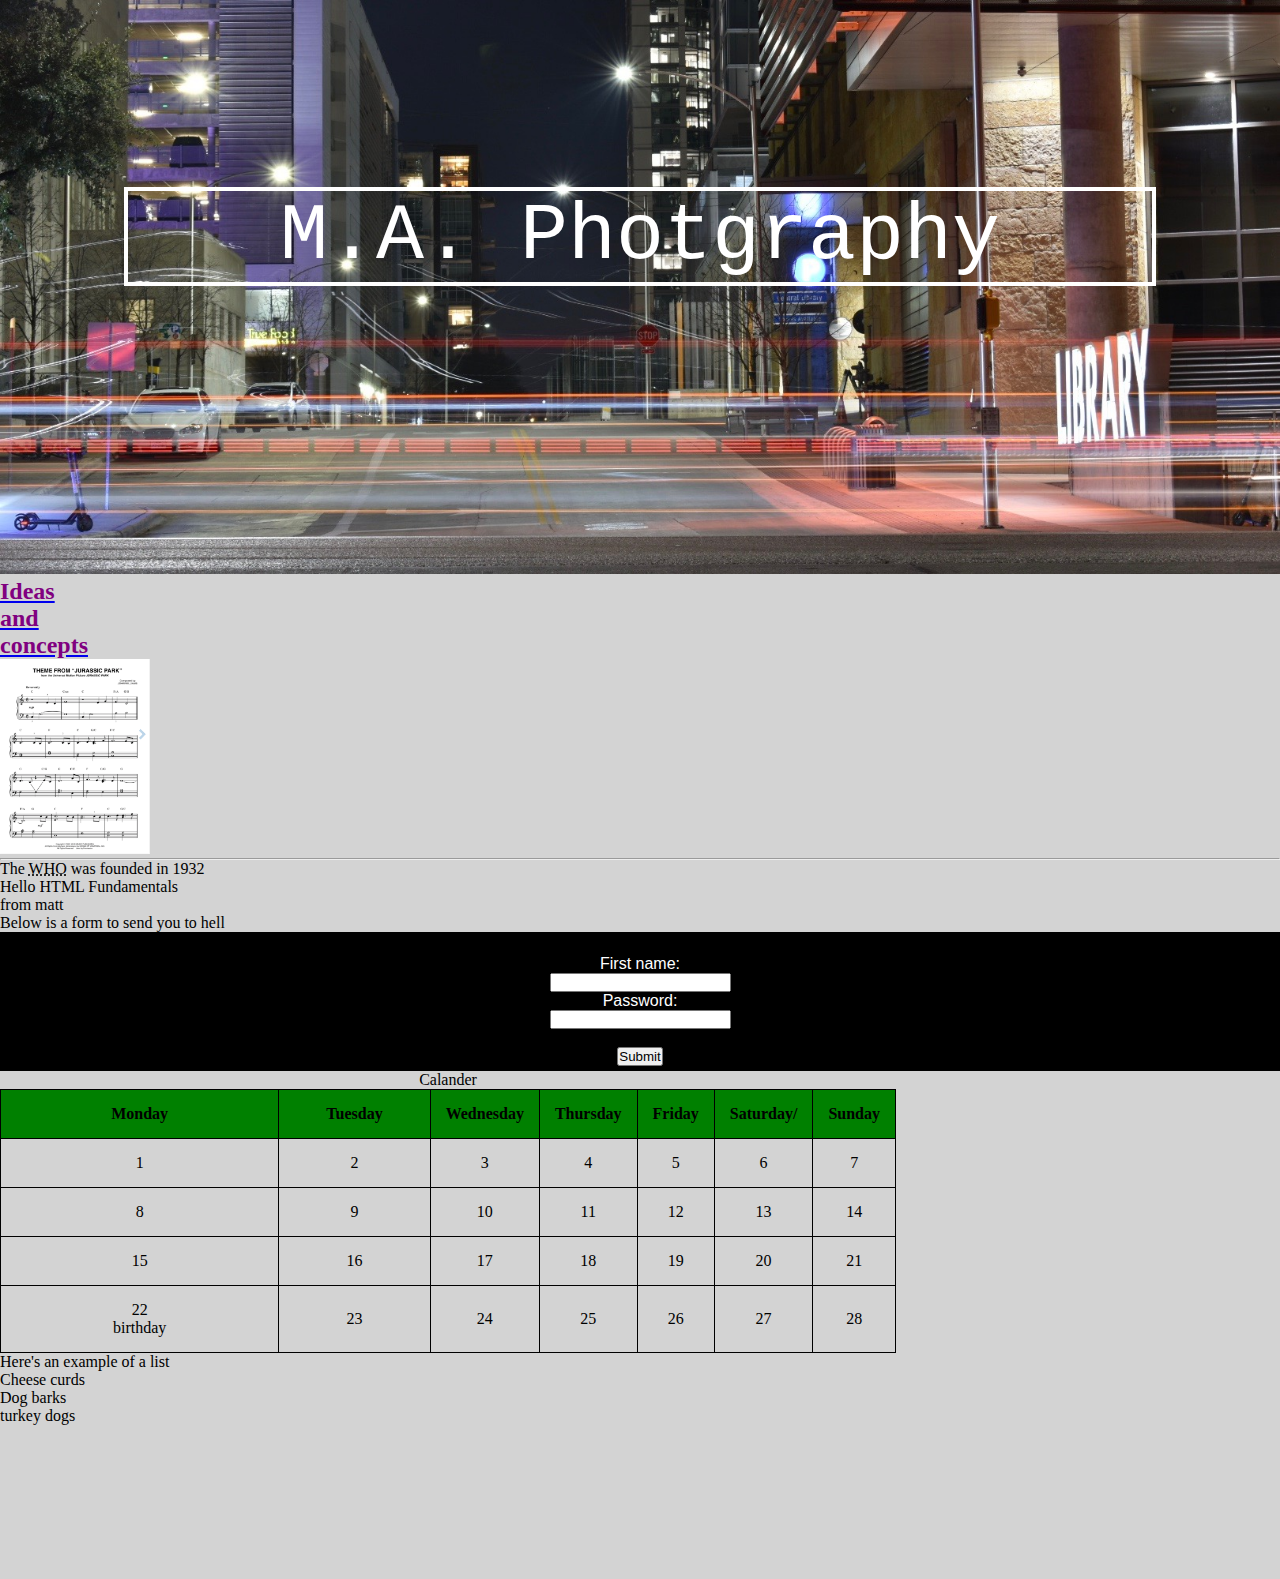
==== !Web design/index.html @ eda873d3 "altered website" ====
<!DOCTYPE HTML>
<HTML lang="en-us">
   

<head>
    <meta name="viewport" content="width=device-width, initial-scale=1.0">
         <link rel="stylesheet" href="Test.css">
        </title>
        <title> Hello world   </title>
        <meta name="description" content="A simple introduction to HTML">
        <meta name="author" content="Matt Adams">
        <script>
            alert("hello JavaScript");
        </script>
       
    </head>
    
    <div class="container">
    <img class="jcc" src="library.jpg" alt="logo" height=auto width="100%"> 
       <div  class="center">M.A. Photgraphy</div>
    </div>

<a href=https://youtube.com><h2>Ideas <br> and <br> concepts</h2></a>
<img src=music.png heigth=250px width=150px> 
<hr>
    <body>
        <a href="my post.jpg"></a>
        <p> The <abbr title="world health orgonization"> WHO</abbr> was founded in 1932</p>
         <p>Hello HTML Fundamentals</p>
         <p>from matt</p>
         <aside>
        <p>Below is a form to send you to hell</p>
        <form action="https://facebook.com"><br>
            First name:<br>
            <input type="text" name="Firstname"><br>
            Password:<br>
            <input type="password" name="psw">
            <br> <br>
            <input type="submit"> 
            <br>
            

          </form>
        </aside>
        
        <table>
            <caption>Calander</caption>
            <thead> 
                <tr>
                <th>Monday</th>
                <th>Tuesday</th>
                <th>Wednesday</th>
                <th>Thursday</th>
                <th>Friday</th>
                <th>Saturday/</th>
                <th>Sunday</th>
                </tr>
            </th></thead>
            <tbody>
                <tr>
                <td>1</td>
                <td>2</td>
                <td>3</td>
                <td>4</td>
                <td>5</td>
                <td>6</td>
                <td>7</td>
                </tr>
                <tr>
                    <td>8</td>
                    <td>9</td>
                    <td>10</td>
                    <td>11</td>
                    <td>12</td>
                    <td>13</td>
                    <td>14</td>
                </tr>
                <tr>
                    <td>15</td>
                    <td>16</td>
                    <td>17</td>
                    <td>18</td>
                    <td>19</td>
                    <td>20</td>
                    <td>21</td>
                </tr>
                <tr>
                    <td>22 <br>
                        birthday
                    </td>
                    <td>23</td>
                    <td>24</td>
                    <td>25</td>
                    <td>26</td>
                    <td>27</td>
                    <td>28</td>
                </tr>
            </tbody>
            <tfooter></tfooter>
        </table>
        
<div>
        <ul>
            <li>Here's an example of a list</li>
            
            <li>Cheese curds</li>
            
            <li>Dog barks</li>
            
            <li>turkey dogs</li></pre>
        </ul>
        </div>
        <iframe src="https://photography.com" width="100%"; style="border:none;" ></iframe>
    </body>
</HTML>
---- !Web design/Test.css ----
* { 
    padding:0px;
    margin: 0px
}
body {
    background-color:lightgrey;   
}
.container {
    position:relative;
}
.center
{position:absolute;
left:10%;
top:33%;
width:80%;
text-align:center;
font-size: 80px;
color:white;
font-family:'Courier New', Courier, monospace;
outline: white solid 4px;
border-right-width: 20px;
border-left-width: 20px;

}

img {
     z-index: -1;
}

  h1 {
    font-size:500%;
    font-family:'Courier New', Courier, monospace;
  background-color: #222222;
  color:white;
  text-align: center;
  width:100%;
}

table, th, td {
    
    border: 1px solid black;
    border-collapse: collapse;
    padding: 15px;
    text-align: center;
    width:70%;
  }
  th {background-color:green;
}



h2{color:purple}

form
{
    block-size: 22;
    padding:5px;
    overflow:hidden;
    font: size 16;
    background-color:black;
    color:white;
    text-align:center;
    font-family: 'Lucida Sans', 'Lucida Sans Regular', 'Lucida Grande', 'Lucida Sans Unicode', Geneva, Verdana, sans-serif;
}
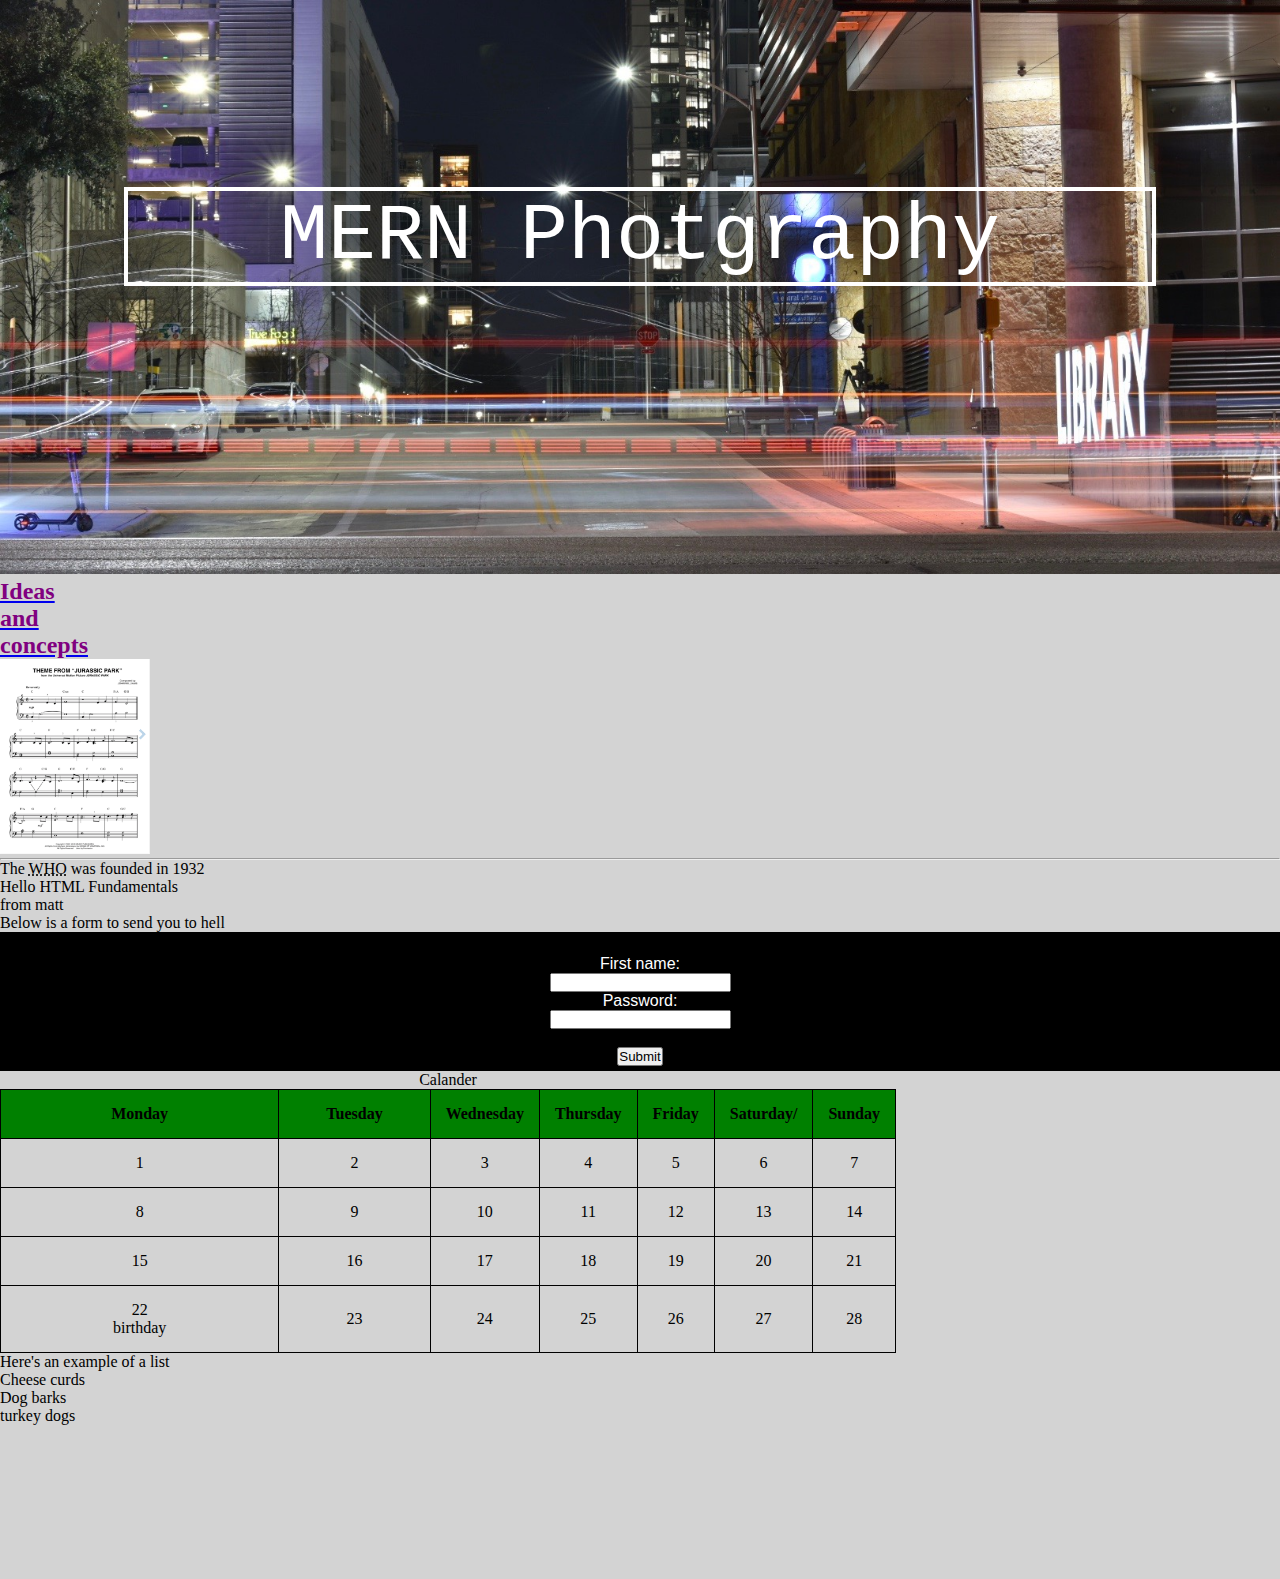
==== commit 7d3f3578: "Update index.html" ====
--- a/!Web design/index.html
+++ b/!Web design/index.html
@@ -17,7 +17,7 @@
     
     <div class="container">
     <img class="jcc" src="library.jpg" alt="logo" height=auto width="100%"> 
-       <div  class="center">M.A. Photgraphy</div>
+       <div  class="center">MERN Photgraphy</div>
     </div>
 
 <a href=https://youtube.com><h2>Ideas <br> and <br> concepts</h2></a>
@@ -112,4 +112,4 @@
         </div>
         <iframe src="https://photography.com" width="100%"; style="border:none;" ></iframe>
     </body>
-</HTML>+</HTML>
